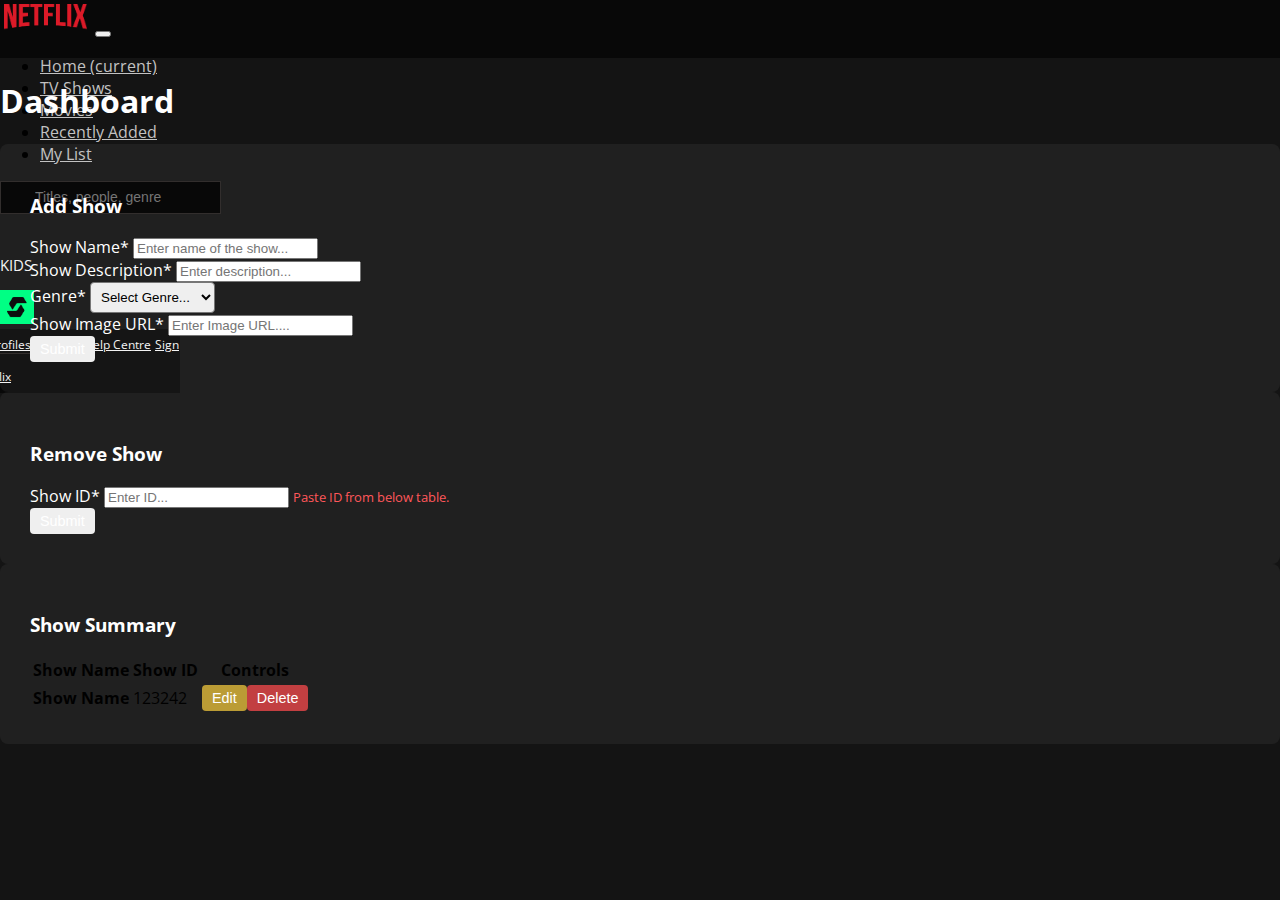
==== dashboard.html @ d253240d "Create dashboard.html" ====
<!DOCTYPE html>
<html lang="en">

<head>
    <title>Title</title>
    <!-- Required meta tags -->
    <meta charset="utf-8" />
    <meta name="viewport" content="width=device-width, initial-scale=1, shrink-to-fit=no" />

    <!-- Bootstrap CSS -->
    <link rel="stylesheet" href="https://cdn.jsdelivr.net/npm/bootstrap@4.5.3/dist/css/bootstrap.min.css"
        integrity="sha384-TX8t27EcRE3e/ihU7zmQxVncDAy5uIKz4rEkgIXeMed4M0jlfIDPvg6uqKI2xXr2" crossorigin="anonymous" />
    <link href="https://fonts.googleapis.com/css2?family=Open+Sans:wght@300;400;700&display=swap" rel="stylesheet" />
    <link rel="stylesheet" href="https://use.fontawesome.com/releases/v5.15.1/css/all.css"
        integrity="sha384-vp86vTRFVJgpjF9jiIGPEEqYqlDwgyBgEF109VFjmqGmIY/Y4HV4d3Gp2irVfcrp" crossorigin="anonymous" />
    <link rel="stylesheet" href="styles.css" />
    <script src="index.js"></script>
</head>

<body>
    <!--**************** NAVBAR SECTION ****************-->
    <nav class="navbar navbar-expand-lg darkGreyBG">
        <a class="navbar-brand" href="index.html"><img class="logo img-fluid" src="\assets\netflix-logo.png" /></a>
        <button class="navbar-toggler d-lg-none" type="button" data-toggle="collapse" data-target="#collapsibleNavId"
            aria-controls="collapsibleNavId" aria-expanded="false" aria-label="Toggle navigation">
            <span class="navbar-toggler-icon"></span>
        </button>
        <div class="collapse navbar-collapse" id="collapsibleNavId">
            <ul class="navbar-nav mr-auto mt-2 mt-lg-0">
                <li class="nav-item active">
                    <a class="nav-link" href="index.html">Home <span class="sr-only">(current)</span></a>
                </li>
                <li class="nav-item">
                    <a class="nav-link mx-1" href="#">TV Shows</a>
                </li>
                <li class="nav-item">
                    <a class="nav-link mx-1" href="#">Movies</a>
                </li>
                <li class="nav-item">
                    <a class="nav-link mx-1" href="#">Recently Added</a>
                </li>
                <li class="nav-item">
                    <a class="nav-link mx-1" href="#">My List</a>
                </li>
            </ul>
            <div id="search-bar" class="d-none">
                <i class="fas fa-search fa-search-input"></i>
                <input type="text" id="search-input" placeholder="Titles, people, genre" />
            </div>
            <li id="search-pre" class="nav-item search-icon d-flex">
                <a class="nav-link mx-1 px-2" href="#"><i class="fas fa-search"></i>
                </a>
            </li>
            <div class="my-2 my-lg-0 mr-0 dropdown-container">
                <li class="nav-item d-inline-block">
                    <p id="username" class="offWhiteTxt ml-3 my-auto d-inline-block">
                        KIDS
                    </p>
                    <a class="nav-link mx-1 px-2 d-inline-block d-none-i" href="#"><i class="fas fa-bell"></i>
                    </a>
                </li>
                <li class="nav-item dropdown d-inline-block">
                    <a class="nav-link dropdown-toggle px-0" href="#" id="dropdownId" data-toggle="dropdown"
                        aria-haspopup="true" aria-expanded="false"><img class="logo img-fluid ml-1 mr-1"
                            src="\assets\striveschool-logo.png" /></a>
                    <div class="dropdown-menu" aria-labelledby="dropdownId">
                        <a class="dropdown-item pb-1 nav-border-b pl-3" href="Profile.html">Manage Profiles</a>
                        <a class="dropdown-item font-weight-bold pb-1 pl-3" href="account.html">Account</a>
                        <a class="dropdown-item font-weight-bold pb-1 pl-3" href="#">Help Centre</a>
                        <a class="dropdown-item font-weight-bold pb-1 pl-3" href="#">Sign out of Netflix</a>
                    </div>
                </li>
            </div>
        </div>
    </nav>

    <section id="dashboard" class="pt-5">
        <div class="container">
            <h1 class="font-weight-bold">Dashboard</h1>
            <div class="row mt-5 mb-4">
                <div class="col-12 col-md-6 mb-4 mb-md-0">
                    <div class="dashboard-panel">
                        <h3 class="font-weight-bold mb-4">Add Show</h3>
                        <form id="add-show-form">
                            <div class="form-group">
                                <label for="inputShowName">Show Name*</label>
                                <input type="text" class="form-control" id="inputShowName" aria-describedby="showName"
                                    placeholder="Enter name of the show..." required>
                            </div>
                            <div class="form-group">
                                <label for="inputShowDescription">Show Description*</label>
                                <input type="text" class="form-control" id="inputShowDescription"
                                    aria-describedby="showDescription" placeholder="Enter description..." required>
                            </div>
                            <div class="form-group">
                                <label for="inputGenre" class="d-block">Genre*</label>
                                <select name="genres" id="inputGenre">
                                    <option value="Select Genre" disabled selected>Select Genre...</option>
                                    <option value="Drama">Drama</option>
                                    <option value="Science Fiction">Science Fiction</option>
                                    <option value="Action">Action</option>
                                </select>
                            </div>
                            <div class="form-group">
                                <label for="inputShowImageUrl">Show Image URL*</label>
                                <input type="text" class="form-control" id="inputShowImageUrl"
                                    aria-describedby="showImage" placeholder="Enter Image URL...." required>
                            </div>
                            <button type="submit" class="btn btn-primary mt-3">Submit</button>
                        </form>
                    </div>
                </div>
                <div class="col-12 col-md-6">
                    <div class="dashboard-panel">
                        <h3 class="font-weight-bold mb-4">Remove Show</h3>
                        <form id="add-show-form">
                            <div class="form-group">
                                <label for="inputShowName">Show ID*</label>
                                <input type="text" class="form-control mb-2" id="inputShowName"
                                    aria-describedby="showName" placeholder="Enter ID..." required>
                                <small>Paste ID from below table.</small>
                            </div>
                            <button type="submit" class="btn btn-danger mt-3">Submit</button>
                        </form>
                    </div>
                </div>
            </div>

            <div class="row">
                <div class="col-12">
                    <div class="dashboard-panel">
                        <h3 class="font-weight-bold mb-4">Show Summary</h3>
                        <table class="table table-dark">
                            <thead>
                                <tr>
                                    <th scope="col">Show Name</th>
                                    <th scope="col">Show ID</th>
                                    <th scope="col" class="text-center">Controls</th>
                                </tr>
                            </thead>
                            <tbody>
                                <tr>
                                    <th scope="row">Show Name</th>
                                    <td>123242</td>
                                    <td class="text-right"><button
                                            class="btn-edit d-inline-block mr-2">Edit</button><button
                                            class="btn-delete">Delete</button>
                                    </td>
                                </tr>



                            </tbody>
                    </div>
                </div>
            </div>
        </div>
    </section>




    <!-- Optional JavaScript -->
    <!-- jQuery first, then Popper.js, then Bootstrap JS -->
    <script src="https://code.jquery.com/jquery-3.5.1.slim.min.js"
        integrity="sha384-DfXdz2htPH0lsSSs5nCTpuj/zy4C+OGpamoFVy38MVBnE+IbbVYUew+OrCXaRkfj" crossorigin="anonymous">
    </script>
    <script src="https://cdn.jsdelivr.net/npm/popper.js@1.16.1/dist/umd/popper.min.js"
        integrity="sha384-9/reFTGAW83EW2RDu2S0VKaIzap3H66lZH81PoYlFhbGU+6BZp6G7niu735Sk7lN" crossorigin="anonymous">
    </script>
    <script src="https://cdn.jsdelivr.net/npm/bootstrap@4.5.3/dist/js/bootstrap.min.js"
        integrity="sha384-w1Q4orYjBQndcko6MimVbzY0tgp4pWB4lZ7lr30WKz0vr/aWKhXdBNmNb5D92v7s" crossorigin="anonymous">
    </script>
</body>

</html>
---- styles.css ----
/* COLOURS

OFF BLACK - #080808
OFF WHITE - #f3f3f3
GREY - #dfdfdf
LIGHT GREY - #9f9e9c
DARK GREY - #322e2d
BLUE - #3d70bf
RED - #e01214
BODY - #141414
FOOTER GREY - #818181

*/

body{
    padding: 0;
    margin: 0;
    background-color: #141414;
    font-family: "Open Sans", sans-serif;
}

a {
    color: #c2c2c2;
}

a:hover {
    color: #f3f3f3;
}

/* Navbar Styling */

.navbar {
    height: 58px;
}

.darkGreyBG {
    background-color: #080808;
}

.offWhiteTxt {
    color: #f3f3f3;
}

.logo {
    height: 34px;
}

.dropdown-menu {
    background-color: #080808;
    border-radius: 0px;
    margin-left: -60px;
}

.dropdown-item {
    color: #f3f3f3;
    font-size: 12px;
    line-height: 32px;
}

.dropdown-item:hover {
    background-color: #080808;
    color: #c2c2c2;
    text-decoration: underline;
}

.nav-border-b {
    border-bottom: 1px solid #322e2d;
}

.search-icon {
    font-size: 20px;
}

#search-input {
    padding: 8px 8px 8px 34px;
    background-color: #080808;
    border: 1px solid #322e2d;
    outline: none;
    color: #f3f3f3;
}

#search-input:focus {
    border: 1px solid #f3f3f3;
}

.fa-search-input {
    color: #f3f3f3;
    position: absolute;
    margin: 14px 0px 0px 10px;
}

#search-input::placeholder {
    font-size: 14px;
}

.dropdown-container {
    width: 180px;
}

#username {
    font-size: 15px;
    margin-top: 13px;
}

/*************************************************/

/* Homepage Styling */

h1, h2, h3{
    color: #fff;
}

.shows-row{
    overflow: scroll hidden;
    white-space: nowrap;
    padding: 6px 0px;
}

.show-wrapper{
    display: inline-block;
    position: relative;
    overflow: hidden;
}

.show-content{
    position: absolute;
    top: 50%;
    left: 0;
    right: 0;
    bottom: 0;
    background-color: rgba(0,0,0,0.8);
    opacity: 0;
    transform: translateY(100px);
    transition: transform 0.5s ease, opacity 0.25s ease;
}

.show-wrapper:hover .show-content{
    opacity: 1;
    transform: translateY(0);
}

.show-content p{
    color: #fff;
}

.show-content button{
    border:none;
    border-radius: 4px;
    background-color: #e01214;
    color: #fff;
    padding: 4px 10px;;
    letter-spacing: 1px;
    font-size: 0.8rem;
    transition: background-color 0.25s ease;
}

.show-content button:hover{
    background-color: #a80e10;
}

.show-content .fa-play{
    font-size: 0.7rem;
}

#main select{
    background: transparent;
    padding: 10px;
    color: #fff;
}

#main select:active{
    outline: none;
}

#main select:focus{
    outline: none;
}

#main select > option{
    background: #141414;
}

#main option:hover{
    background-color: transparent !important;
}

#main .btn-group button{
    background-color: transparent;
    border-radius: 0px;
    padding: 10px 25px;
}

#main .btn-group button:hover{
    border-color: rgba(255, 255, 255, 0.671);
    background-color: rgba(255,255,255,0.1);
}

/*************************************************/

/* Scrollbar Styling */

/* width */
::-webkit-scrollbar {
  width: 10px;
  height: 8px;
}

/* Track */
::-webkit-scrollbar-track {
  background: #141414;
}

/* Handle */
::-webkit-scrollbar-thumb {
  background: rgb(83, 83, 83);
  border-radius: 20px;
}

/* Handle on hover */
::-webkit-scrollbar-thumb:hover {
  background: rgb(163, 163, 163);
}

/*************************************************/


/* Dashboard Styles */

.dashboard-panel{
    background-color: #ffffff0e;
    border-radius: 8px;
    padding: 30px;
}

#dashboard select{
    padding: 6px;
    border-radius: 4px;
}

#dashboard label{
    color: #fff;
}

#dashboard small{
    color: #ff575a;
}

#dashboard table{
    background-color: transparent;
    margin: 0;
}

#dashboard button{
    border: none;
    color: #fff;
    padding: 5px 10px;
    border-radius: 4px;
    font-size: 0.9rem;
    transition: background-color 0.25s ease;
}

#dashboard .btn-edit{
    background-color: #bb9c35;
}

#dashboard .btn-edit:hover{
    background-color: #997c1e;
}


#dashboard .btn-delete{
    background-color: #c23f41;
}

#dashboard .btn-delete:hover{
    background-color: #a72b2d;
}

#dashboard .table td, .table th{
    vertical-align: middle;
}


/*************************************************/
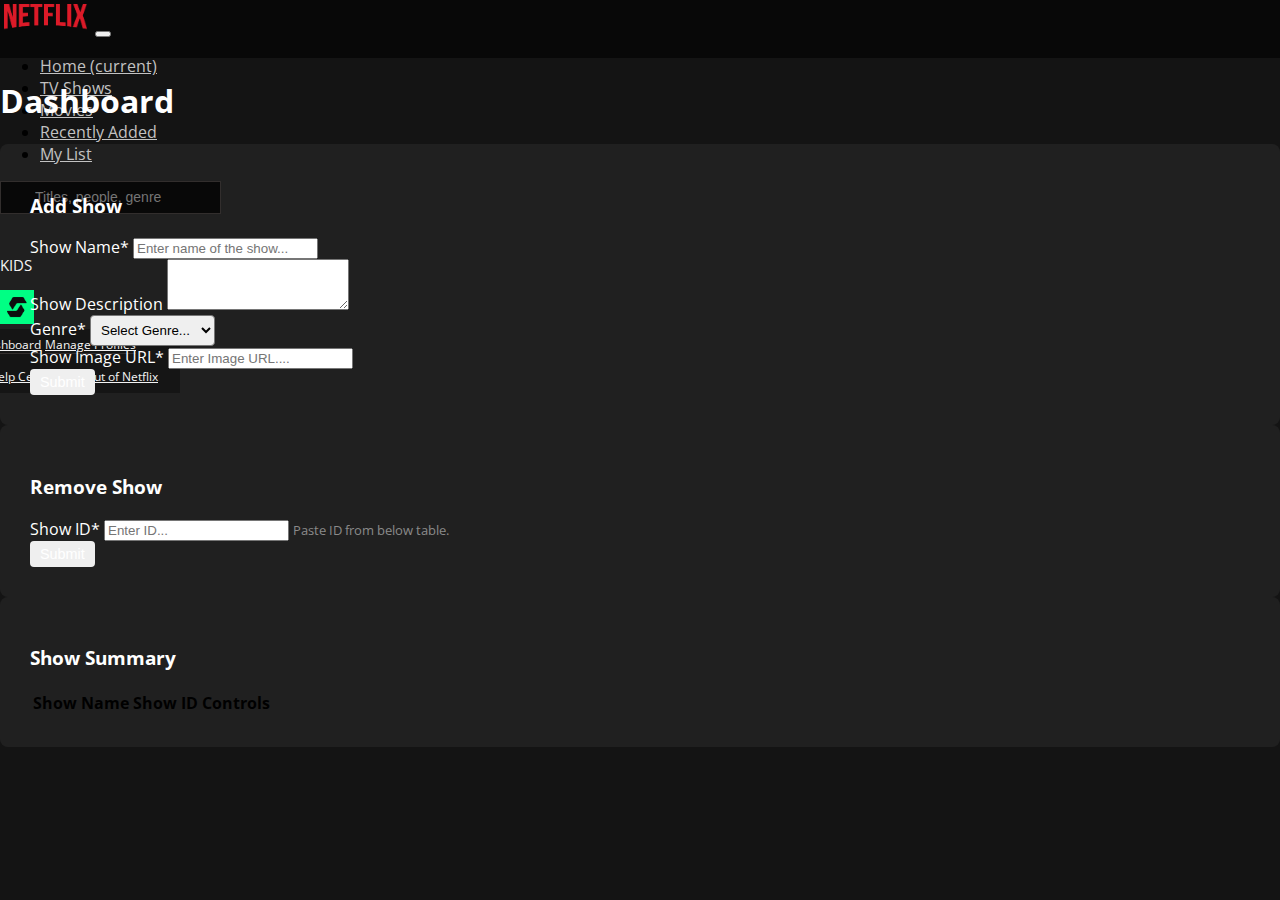
==== commit ea5d4a79: "Added functionality" ====
--- a/dashboard.html
+++ b/dashboard.html
@@ -6,7 +6,6 @@
     <!-- Required meta tags -->
     <meta charset="utf-8" />
     <meta name="viewport" content="width=device-width, initial-scale=1, shrink-to-fit=no" />
-
     <!-- Bootstrap CSS -->
     <link rel="stylesheet" href="https://cdn.jsdelivr.net/npm/bootstrap@4.5.3/dist/css/bootstrap.min.css"
         integrity="sha384-TX8t27EcRE3e/ihU7zmQxVncDAy5uIKz4rEkgIXeMed4M0jlfIDPvg6uqKI2xXr2" crossorigin="anonymous" />
@@ -53,9 +52,7 @@
             </li>
             <div class="my-2 my-lg-0 mr-0 dropdown-container">
                 <li class="nav-item d-inline-block">
-                    <p id="username" class="offWhiteTxt ml-3 my-auto d-inline-block">
-                        KIDS
-                    </p>
+                    <p id="username" class="offWhiteTxt ml-3 my-auto d-inline-block"> KIDS </p>
                     <a class="nav-link mx-1 px-2 d-inline-block d-none-i" href="#"><i class="fas fa-bell"></i>
                     </a>
                 </li>
@@ -64,6 +61,7 @@
                         aria-haspopup="true" aria-expanded="false"><img class="logo img-fluid ml-1 mr-1"
                             src="\assets\striveschool-logo.png" /></a>
                     <div class="dropdown-menu" aria-labelledby="dropdownId">
+                        <a class="dropdown-item pb-1 nav-border-b pl-3" href="Dashboard.html">Admin Dashboard</a>
                         <a class="dropdown-item pb-1 nav-border-b pl-3" href="Profile.html">Manage Profiles</a>
                         <a class="dropdown-item font-weight-bold pb-1 pl-3" href="account.html">Account</a>
                         <a class="dropdown-item font-weight-bold pb-1 pl-3" href="#">Help Centre</a>
@@ -73,7 +71,6 @@
             </div>
         </div>
     </nav>
-
     <section id="dashboard" class="pt-5">
         <div class="container">
             <h1 class="font-weight-bold">Dashboard</h1>
@@ -81,24 +78,23 @@
                 <div class="col-12 col-md-6 mb-4 mb-md-0">
                     <div class="dashboard-panel">
                         <h3 class="font-weight-bold mb-4">Add Show</h3>
-                        <form id="add-show-form">
+                        <form id="add-show-form" onsubmit="postNewShow(event)">
                             <div class="form-group">
                                 <label for="inputShowName">Show Name*</label>
                                 <input type="text" class="form-control" id="inputShowName" aria-describedby="showName"
                                     placeholder="Enter name of the show..." required>
                             </div>
                             <div class="form-group">
-                                <label for="inputShowDescription">Show Description*</label>
-                                <input type="text" class="form-control" id="inputShowDescription"
-                                    aria-describedby="showDescription" placeholder="Enter description..." required>
+                                <label for="inputShowDescription">Show Description</label>
+                                <textarea class="form-control" id="inputShowDescription" rows="3"></textarea>
                             </div>
                             <div class="form-group">
                                 <label for="inputGenre" class="d-block">Genre*</label>
-                                <select name="genres" id="inputGenre">
-                                    <option value="Select Genre" disabled selected>Select Genre...</option>
-                                    <option value="Drama">Drama</option>
-                                    <option value="Science Fiction">Science Fiction</option>
-                                    <option value="Action">Action</option>
+                                <select class="form-control w-50" name="genres" id="inputGenre">
+                                    <option disabled selected>Select Genre...</option>
+                                    <option>Drama</option>
+                                    <option>Science Fiction</option>
+                                    <option>Action</option>
                                 </select>
                             </div>
                             <div class="form-group">
@@ -113,11 +109,11 @@
                 <div class="col-12 col-md-6">
                     <div class="dashboard-panel">
                         <h3 class="font-weight-bold mb-4">Remove Show</h3>
-                        <form id="add-show-form">
+                        <form id="remove-show-form">
                             <div class="form-group">
-                                <label for="inputShowName">Show ID*</label>
-                                <input type="text" class="form-control mb-2" id="inputShowName"
-                                    aria-describedby="showName" placeholder="Enter ID..." required>
+                                <label for="inputShowID">Show ID*</label>
+                                <input type="text" class="form-control mb-2" id="inputShowID" aria-describedby="showID"
+                                    placeholder="Enter ID..." required>
                                 <small>Paste ID from below table.</small>
                             </div>
                             <button type="submit" class="btn btn-danger mt-3">Submit</button>
@@ -125,7 +121,6 @@
                     </div>
                 </div>
             </div>
-
             <div class="row">
                 <div class="col-12">
                     <div class="dashboard-panel">
@@ -135,32 +130,22 @@
                                 <tr>
                                     <th scope="col">Show Name</th>
                                     <th scope="col">Show ID</th>
-                                    <th scope="col" class="text-center">Controls</th>
+                                    <th scope="col" class="text-center">Controls </th>
                                 </tr>
                             </thead>
-                            <tbody>
-                                <tr>
-                                    <th scope="row">Show Name</th>
-                                    <td>123242</td>
-                                    <td class="text-right"><button
-                                            class="btn-edit d-inline-block mr-2">Edit</button><button
-                                            class="btn-delete">Delete</button>
-                                    </td>
-                                </tr>
-
-
-
+                            <tbody id="summary-table-body">
+                                <!-- Generate content here -->
                             </tbody>
                     </div>
                 </div>
             </div>
         </div>
     </section>
+    <!-- Optional JavaScript -->
+    <script>
+        window.onload = startDashboard();
 
-
-
-
-    <!-- Optional JavaScript -->
+    </script>
     <!-- jQuery first, then Popper.js, then Bootstrap JS -->
     <script src="https://code.jquery.com/jquery-3.5.1.slim.min.js"
         integrity="sha384-DfXdz2htPH0lsSSs5nCTpuj/zy4C+OGpamoFVy38MVBnE+IbbVYUew+OrCXaRkfj" crossorigin="anonymous">
--- a/styles.css
+++ b/styles.css
@@ -12,187 +12,189 @@
 
 */
 
-body{
-    padding: 0;
-    margin: 0;
-    background-color: #141414;
-    font-family: "Open Sans", sans-serif;
+body {
+  padding: 0;
+  margin: 0;
+  background-color: #141414;
+  font-family: "Open Sans", sans-serif;
 }
 
 a {
-    color: #c2c2c2;
+  color: #c2c2c2;
 }
 
 a:hover {
-    color: #f3f3f3;
+  color: #f3f3f3;
 }
 
 /* Navbar Styling */
 
 .navbar {
-    height: 58px;
+  height: 58px;
 }
 
 .darkGreyBG {
-    background-color: #080808;
+  background-color: #080808;
 }
 
 .offWhiteTxt {
-    color: #f3f3f3;
+  color: #f3f3f3;
 }
 
 .logo {
-    height: 34px;
+  height: 34px;
 }
 
 .dropdown-menu {
-    background-color: #080808;
-    border-radius: 0px;
-    margin-left: -60px;
+  background-color: #080808;
+  border-radius: 0px;
+  margin-left: -60px;
 }
 
 .dropdown-item {
-    color: #f3f3f3;
-    font-size: 12px;
-    line-height: 32px;
+  color: #f3f3f3;
+  font-size: 12px;
+  line-height: 32px;
 }
 
 .dropdown-item:hover {
-    background-color: #080808;
-    color: #c2c2c2;
-    text-decoration: underline;
+  background-color: #080808;
+  color: #c2c2c2;
+  text-decoration: underline;
 }
 
 .nav-border-b {
-    border-bottom: 1px solid #322e2d;
+  border-bottom: 1px solid #322e2d;
 }
 
 .search-icon {
-    font-size: 20px;
+  font-size: 20px;
 }
 
 #search-input {
-    padding: 8px 8px 8px 34px;
-    background-color: #080808;
-    border: 1px solid #322e2d;
-    outline: none;
-    color: #f3f3f3;
+  padding: 8px 8px 8px 34px;
+  background-color: #080808;
+  border: 1px solid #322e2d;
+  outline: none;
+  color: #f3f3f3;
 }
 
 #search-input:focus {
-    border: 1px solid #f3f3f3;
+  border: 1px solid #f3f3f3;
 }
 
 .fa-search-input {
-    color: #f3f3f3;
-    position: absolute;
-    margin: 14px 0px 0px 10px;
+  color: #f3f3f3;
+  position: absolute;
+  margin: 14px 0px 0px 10px;
 }
 
 #search-input::placeholder {
-    font-size: 14px;
+  font-size: 14px;
 }
 
 .dropdown-container {
-    width: 180px;
+  width: 180px;
 }
 
 #username {
-    font-size: 15px;
-    margin-top: 13px;
+  font-size: 15px;
+  margin-top: 13px;
 }
 
 /*************************************************/
 
 /* Homepage Styling */
 
-h1, h2, h3{
-    color: #fff;
-}
-
-.shows-row{
-    overflow: scroll hidden;
-    white-space: nowrap;
-    padding: 6px 0px;
-}
-
-.show-wrapper{
-    display: inline-block;
-    position: relative;
-    overflow: hidden;
-}
-
-.show-content{
-    position: absolute;
-    top: 50%;
-    left: 0;
-    right: 0;
-    bottom: 0;
-    background-color: rgba(0,0,0,0.8);
-    opacity: 0;
-    transform: translateY(100px);
-    transition: transform 0.5s ease, opacity 0.25s ease;
-}
-
-.show-wrapper:hover .show-content{
-    opacity: 1;
-    transform: translateY(0);
-}
-
-.show-content p{
-    color: #fff;
-}
-
-.show-content button{
-    border:none;
-    border-radius: 4px;
-    background-color: #e01214;
-    color: #fff;
-    padding: 4px 10px;;
-    letter-spacing: 1px;
-    font-size: 0.8rem;
-    transition: background-color 0.25s ease;
-}
-
-.show-content button:hover{
-    background-color: #a80e10;
-}
-
-.show-content .fa-play{
-    font-size: 0.7rem;
-}
-
-#main select{
-    background: transparent;
-    padding: 10px;
-    color: #fff;
-}
-
-#main select:active{
-    outline: none;
-}
-
-#main select:focus{
-    outline: none;
-}
-
-#main select > option{
-    background: #141414;
-}
-
-#main option:hover{
-    background-color: transparent !important;
-}
-
-#main .btn-group button{
-    background-color: transparent;
-    border-radius: 0px;
-    padding: 10px 25px;
-}
-
-#main .btn-group button:hover{
-    border-color: rgba(255, 255, 255, 0.671);
-    background-color: rgba(255,255,255,0.1);
+h1,
+h2,
+h3 {
+  color: #fff;
+}
+
+.shows-row {
+  overflow: scroll hidden;
+  white-space: nowrap;
+  padding: 6px 0px;
+}
+
+.show-wrapper {
+  display: inline-block;
+  position: relative;
+  overflow: hidden;
+}
+
+.show-content {
+  position: absolute;
+  top: 60%;
+  left: 0;
+  right: 0;
+  bottom: 0;
+  background-color: rgba(0, 0, 0, 0.8);
+  opacity: 0;
+  transform: translateY(100px);
+  transition: transform 0.5s ease, opacity 0.25s ease;
+}
+
+.show-wrapper:hover .show-content {
+  opacity: 1;
+  transform: translateY(0);
+}
+
+.show-content p {
+  color: #fff;
+}
+
+.show-content button {
+  border: none;
+  border-radius: 4px;
+  background-color: #e01214;
+  color: #fff;
+  padding: 4px 10px;
+  letter-spacing: 1px;
+  font-size: 0.8rem;
+  transition: background-color 0.25s ease;
+}
+
+.show-content button:hover {
+  background-color: #a80e10;
+}
+
+.show-content .fa-play {
+  font-size: 0.7rem;
+}
+
+#main select {
+  background: transparent;
+  padding: 10px;
+  color: #fff;
+}
+
+#main select:active {
+  outline: none;
+}
+
+#main select:focus {
+  outline: none;
+}
+
+#main select > option {
+  background: #141414;
+}
+
+#main option:hover {
+  background-color: transparent !important;
+}
+
+#main .btn-group button {
+  background-color: transparent;
+  border-radius: 0px;
+  padding: 10px 25px;
+}
+
+#main .btn-group button:hover {
+  border-color: rgba(255, 255, 255, 0.671);
+  background-color: rgba(255, 255, 255, 0.1);
 }
 
 /*************************************************/
@@ -223,62 +225,60 @@
 
 /*************************************************/
 
-
 /* Dashboard Styles */
 
-.dashboard-panel{
-    background-color: #ffffff0e;
-    border-radius: 8px;
-    padding: 30px;
-}
-
-#dashboard select{
-    padding: 6px;
-    border-radius: 4px;
-}
-
-#dashboard label{
-    color: #fff;
-}
-
-#dashboard small{
-    color: #ff575a;
-}
-
-#dashboard table{
-    background-color: transparent;
-    margin: 0;
-}
-
-#dashboard button{
-    border: none;
-    color: #fff;
-    padding: 5px 10px;
-    border-radius: 4px;
-    font-size: 0.9rem;
-    transition: background-color 0.25s ease;
-}
-
-#dashboard .btn-edit{
-    background-color: #bb9c35;
-}
-
-#dashboard .btn-edit:hover{
-    background-color: #997c1e;
-}
-
-
-#dashboard .btn-delete{
-    background-color: #c23f41;
-}
-
-#dashboard .btn-delete:hover{
-    background-color: #a72b2d;
-}
-
-#dashboard .table td, .table th{
-    vertical-align: middle;
-}
-
-
-/*************************************************/
+.dashboard-panel {
+  background-color: #ffffff0e;
+  border-radius: 8px;
+  padding: 30px;
+}
+
+#dashboard select {
+  padding: 6px;
+  border-radius: 4px;
+}
+
+#dashboard label {
+  color: #fff;
+}
+
+#dashboard small {
+  color: #8a8a8a;
+}
+
+#dashboard table {
+  background-color: transparent;
+  margin: 0;
+}
+
+#dashboard button {
+  border: none;
+  color: #fff;
+  padding: 5px 10px;
+  border-radius: 4px;
+  font-size: 0.9rem;
+  transition: background-color 0.25s ease;
+}
+
+#dashboard .btn-edit {
+  background-color: #bb9c35;
+}
+
+#dashboard .btn-edit:hover {
+  background-color: #997c1e;
+}
+
+#dashboard .btn-delete {
+  background-color: #c23f41;
+}
+
+#dashboard .btn-delete:hover {
+  background-color: #a72b2d;
+}
+
+#dashboard .table td,
+.table th {
+  vertical-align: middle;
+}
+
+/*************************************************/
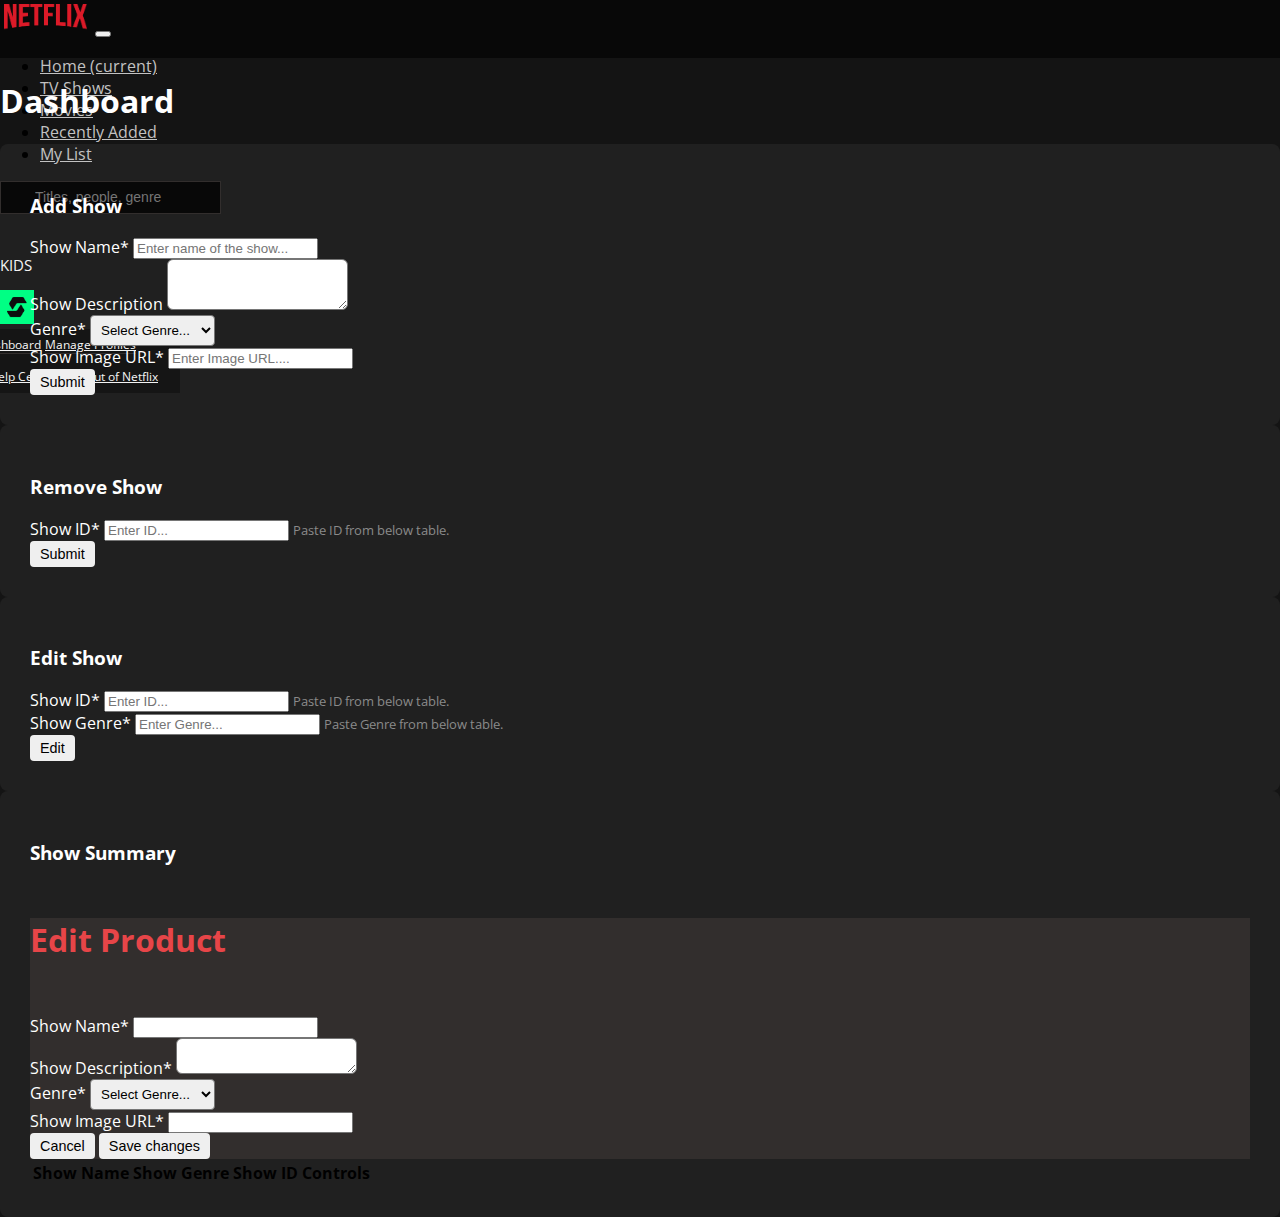
==== commit c6c64c24: "Added functionality" ====
--- a/dashboard.html
+++ b/dashboard.html
@@ -76,7 +76,7 @@
             <h1 class="font-weight-bold">Dashboard</h1>
             <div class="row mt-5 mb-4">
                 <div class="col-12 col-md-6 mb-4 mb-md-0">
-                    <div class="dashboard-panel">
+                    <div class="dashboard-panel full-height">
                         <h3 class="font-weight-bold mb-4">Add Show</h3>
                         <form id="add-show-form" onsubmit="postNewShow(event)">
                             <div class="form-group">
@@ -107,9 +107,9 @@
                     </div>
                 </div>
                 <div class="col-12 col-md-6">
-                    <div class="dashboard-panel">
+                    <div class="dashboard-panel mb-4">
                         <h3 class="font-weight-bold mb-4">Remove Show</h3>
-                        <form id="remove-show-form">
+                        <form id="remove-show-form" onsubmit="deleteShow(event)">
                             <div class="form-group">
                                 <label for="inputShowID">Show ID*</label>
                                 <input type="text" class="form-control mb-2" id="inputShowID" aria-describedby="showID"
@@ -117,6 +117,25 @@
                                 <small>Paste ID from below table.</small>
                             </div>
                             <button type="submit" class="btn btn-danger mt-3">Submit</button>
+                        </form>
+                    </div>
+                    <div class="dashboard-panel">
+                        <h3 class="font-weight-bold mb-4">Edit Show</h3>
+                        <form id="edit-show-form">
+                            <div class="form-group">
+                                <label for="inputShowID-edit">Show ID*</label>
+                                <input type="text" class="form-control mb-2" id="inputShowID-edit"
+                                    aria-describedby="showID" placeholder="Enter ID..." required>
+                                <small>Paste ID from below table.</small>
+                            </div>
+                            <div class="form-group">
+                                <label for="inputShowGenre-edit">Show Genre*</label>
+                                <input type="text" class="form-control mb-2" id="inputShowGenre-edit"
+                                    aria-describedby="showGenre" placeholder="Enter Genre..." required>
+                                <small>Paste Genre from below table.</small>
+                            </div>
+                            <button id="edit-btn" type="submit" class="btn btn-warning mt-3"
+                                onclick="loadModal(event)">Edit</button>
                         </form>
                     </div>
                 </div>
@@ -129,6 +148,7 @@
                             <thead>
                                 <tr>
                                     <th scope="col">Show Name</th>
+                                    <th scope="col">Show Genre</th>
                                     <th scope="col">Show ID</th>
                                     <th scope="col" class="text-center">Controls </th>
                                 </tr>
@@ -141,6 +161,49 @@
             </div>
         </div>
     </section>
+    <!-- Modal -->
+    <div class="modal fade" id="exampleModal" tabindex="-1" aria-labelledby="exampleModalLabel" aria-hidden="true">
+        <div class="modal-dialog modal-dialog-centered">
+            <div class="modal-content">
+                <div class="modal-header">
+                    <h5 class="modal-title" id="exampleModalLabel">Edit Product</h5>
+                    </button>
+                </div>
+                <div class="modal-body">
+                    <form id="add-product-form">
+                        <div class="form-group">
+                            <label for="modal-show-name">Show Name*</label>
+                            <input type="text" class="form-control" id="modal-show-name" aria-describedby="showName"
+                                required />
+                        </div>
+                        <div class="form-group">
+                            <label for="modal-show-description">Show Description*</label>
+                            <textarea type="textarea" class="d-block w-100" id="modal-show-description"
+                                required></textarea>
+                        </div>
+                        <div class="form-group">
+                            <label for="modal-show-genre" class="d-block">Genre*</label>
+                            <select class="form-control w-50" name="genres" id="modal-show-genre">
+                                <option disabled selected>Select Genre...</option>
+                                <option>Drama</option>
+                                <option>Science Fiction</option>
+                                <option>Action</option>
+                            </select>
+                        </div>
+                        <div class="form-group">
+                            <label for="modal-product-img">Show Image URL*</label>
+                            <input type="text" class="form-control" id="modal-show-img" aria-describedby="showImage"
+                                required />
+                        </div>
+                    </form>
+                </div>
+                <div class="modal-footer">
+                    <button type="button" class="btn btn-secondary" data-dismiss="modal"> Cancel </button>
+                    <button id="save-changes" type="button" class="btn btn-danger">Save changes</button>
+                </div>
+            </div>
+        </div>
+    </div>
     <!-- Optional JavaScript -->
     <script>
         window.onload = startDashboard();
--- a/styles.css
+++ b/styles.css
@@ -233,6 +233,10 @@
   padding: 30px;
 }
 
+.dashboard-panel.full-height {
+  height: 100%;
+}
+
 #dashboard select {
   padding: 6px;
   border-radius: 4px;
@@ -253,32 +257,36 @@
 
 #dashboard button {
   border: none;
-  color: #fff;
   padding: 5px 10px;
   border-radius: 4px;
   font-size: 0.9rem;
   transition: background-color 0.25s ease;
 }
 
-#dashboard .btn-edit {
-  background-color: #bb9c35;
-}
-
-#dashboard .btn-edit:hover {
-  background-color: #997c1e;
-}
-
-#dashboard .btn-delete {
-  background-color: #c23f41;
-}
-
-#dashboard .btn-delete:hover {
-  background-color: #a72b2d;
-}
-
 #dashboard .table td,
 .table th {
   vertical-align: middle;
 }
 
-/*************************************************/
+#dashboard .modal-content {
+  background-color: #322e2d;
+}
+
+#dashboard .modal-header {
+  border: none;
+  color: #e74548;
+}
+
+#dashboard .modal-title {
+  font-size: 2rem;
+}
+
+#dashboard .modal-footer {
+  border: none;
+}
+
+#dashboard textarea {
+  border-radius: 6px;
+}
+
+/*************************************************/
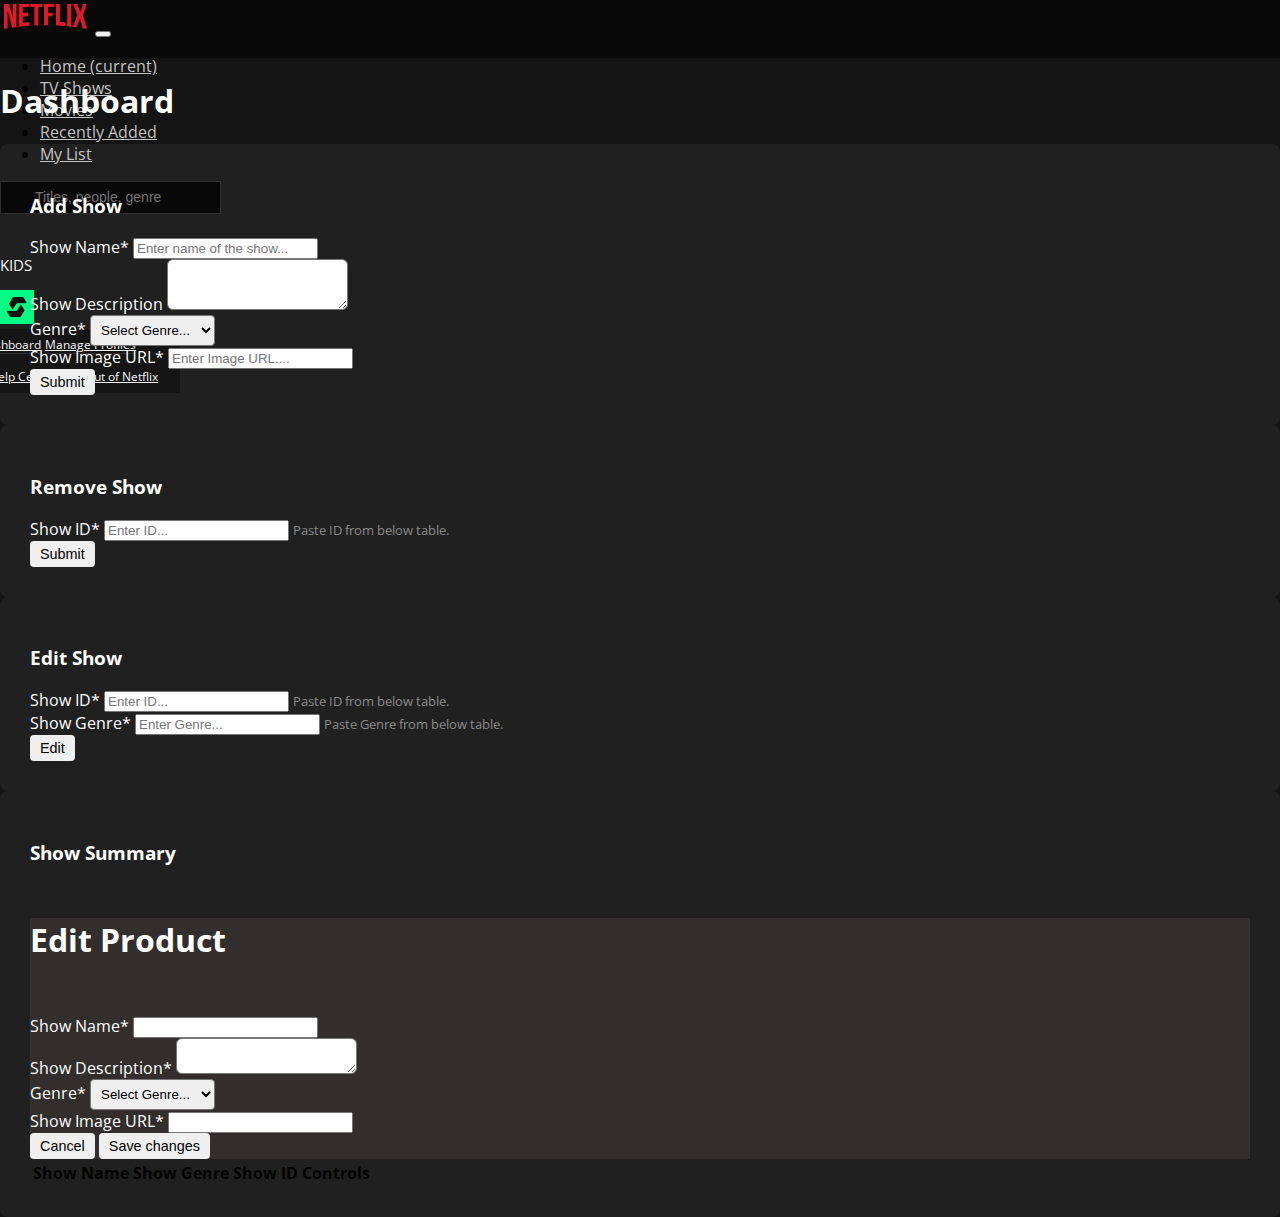
==== commit 79583e7d: "Added functionality" ====
--- a/dashboard.html
+++ b/dashboard.html
@@ -71,7 +71,7 @@
             </div>
         </div>
     </nav>
-    <section id="dashboard" class="pt-5">
+    <section id="dashboard" class="py-5 mb-5">
         <div class="container">
             <h1 class="font-weight-bold">Dashboard</h1>
             <div class="row mt-5 mb-4">
--- a/styles.css
+++ b/styles.css
@@ -108,7 +108,10 @@
 
 h1,
 h2,
-h3 {
+h3,
+h4,
+h5,
+h6 {
   color: #fff;
 }
 
@@ -121,17 +124,17 @@
 .show-wrapper {
   display: inline-block;
   position: relative;
-  overflow: hidden;
 }
 
 .show-content {
   position: absolute;
-  top: 60%;
+  top: 0;
   left: 0;
   right: 0;
   bottom: 0;
   background-color: rgba(0, 0, 0, 0.8);
   opacity: 0;
+
   transform: translateY(100px);
   transition: transform 0.5s ease, opacity 0.25s ease;
 }
@@ -142,7 +145,14 @@
 }
 
 .show-content p {
-  color: #fff;
+  color: rgb(148, 148, 148);
+  font-size: 0.8rem;
+  width: 100%;
+  overflow: hidden;
+  white-space: nowrap;
+  text-overflow: ellipsis;
+  padding-bottom: 10px;
+  padding-right: 20px;
 }
 
 .show-content button {
@@ -290,3 +300,61 @@
 }
 
 /*************************************************/
+
+/* Footer Styles */
+
+footer {
+  width: 100%;
+  background-color: #121212;
+  padding: 50px 50px 40px 50px;
+}
+
+footer p {
+  color: rgba(255, 255, 255, 0.3);
+  font-size: 0.8rem;
+  margin: 0;
+}
+
+footer ul {
+  list-style-type: none;
+  padding: 0;
+}
+
+footer ul li {
+  padding: 6px 0px;
+}
+
+footer ul li a {
+  color: rgba(255, 255, 255, 0.4);
+  transition: color 0.25s ease;
+}
+
+footer ul li a:hover {
+  text-decoration: none;
+  color: rgba(255, 255, 255, 0.6);
+}
+
+footer button {
+  border: 1px solid rgba(255, 255, 255, 0.4);
+  color: rgba(255, 255, 255, 0.4);
+  background-color: transparent;
+  transition: color 0.25s ease, border 0.25s ease;
+}
+
+footer button:hover {
+  border: 1px solid rgba(255, 255, 255, 0.6);
+  color: rgba(255, 255, 255, 0.6);
+}
+
+footer i {
+  color: rgba(255, 255, 255, 0.4);
+  margin-right: 20px;
+  font-size: 1.6rem;
+  transition: color 0.25s ease;
+}
+
+footer i:hover {
+  color: rgba(255, 255, 255, 0.6);
+}
+
+/*************************************************/
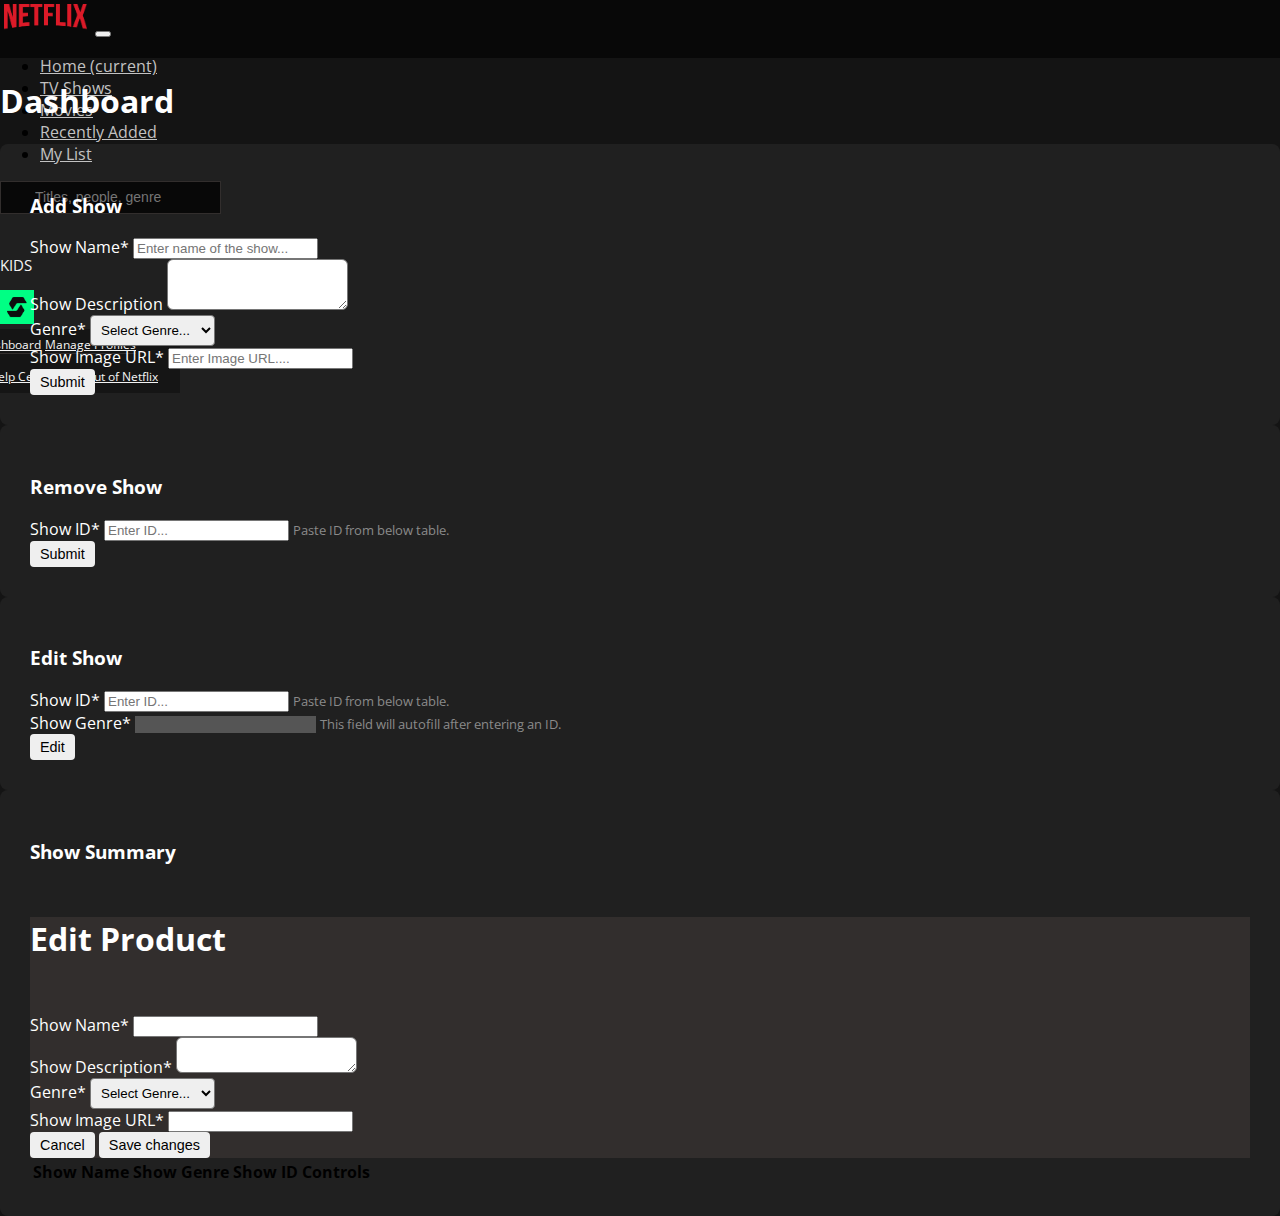
==== commit a945ca1b: "Added functionality" ====
--- a/dashboard.html
+++ b/dashboard.html
@@ -125,14 +125,14 @@
                             <div class="form-group">
                                 <label for="inputShowID-edit">Show ID*</label>
                                 <input type="text" class="form-control mb-2" id="inputShowID-edit"
-                                    aria-describedby="showID" placeholder="Enter ID..." required>
+                                    aria-describedby="showID" placeholder="Enter ID..." onchange="findGenre()" required>
                                 <small>Paste ID from below table.</small>
                             </div>
                             <div class="form-group">
                                 <label for="inputShowGenre-edit">Show Genre*</label>
                                 <input type="text" class="form-control mb-2" id="inputShowGenre-edit"
-                                    aria-describedby="showGenre" placeholder="Enter Genre..." required>
-                                <small>Paste Genre from below table.</small>
+                                    aria-describedby="showGenre" required disabled>
+                                <small>This field will autofill after entering an ID.</small>
                             </div>
                             <button id="edit-btn" type="submit" class="btn btn-warning mt-3"
                                 onclick="loadModal(event)">Edit</button>
--- a/styles.css
+++ b/styles.css
@@ -299,6 +299,12 @@
   border-radius: 6px;
 }
 
+#dashboard input:disabled {
+  background-color: rgb(85, 85, 85);
+  color: #141414;
+  border: none;
+}
+
 /*************************************************/
 
 /* Footer Styles */
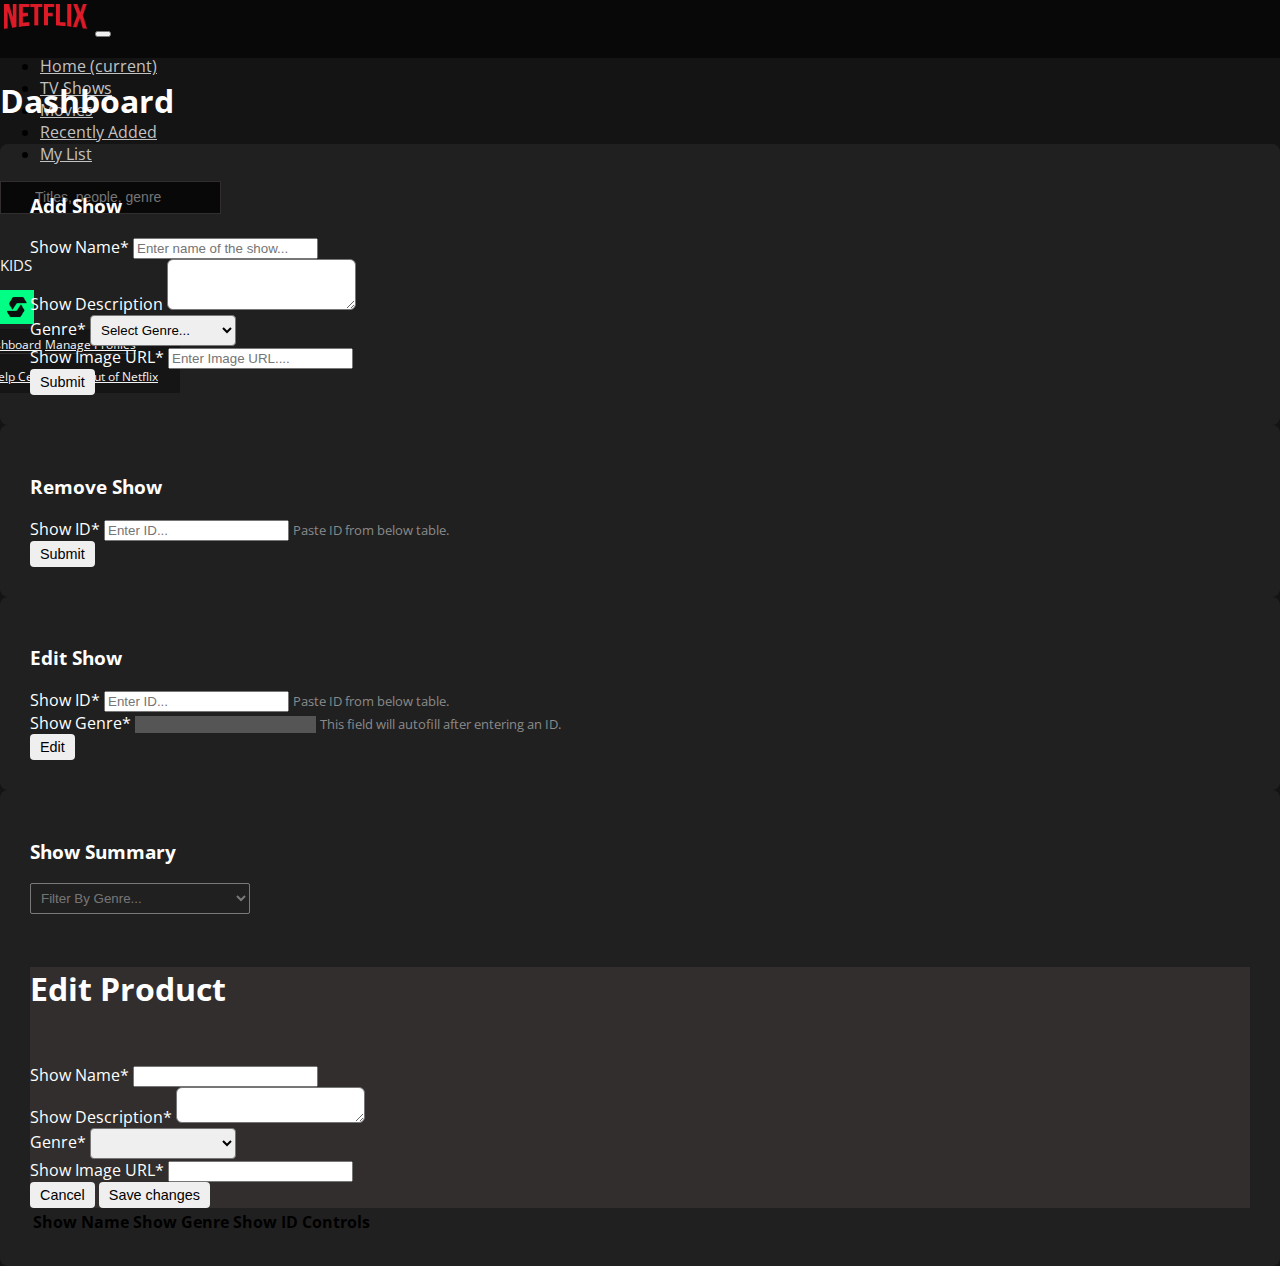
==== commit 4441b485: "Added functionality" ====
--- a/dashboard.html
+++ b/dashboard.html
@@ -91,10 +91,23 @@
                             <div class="form-group">
                                 <label for="inputGenre" class="d-block">Genre*</label>
                                 <select class="form-control w-50" name="genres" id="inputGenre">
-                                    <option disabled selected>Select Genre...</option>
+                                    <option value="" disabled selected>Select Genre...</option>
+                                    <option>Action</option>
+                                    <option>Action-Comedy</option>
+                                    <option>Adventure</option>
+                                    <option>Animation</option>
+                                    <option>Anime</option>
+                                    <option>Comedy</option>
+                                    <option>Comedy-Romance</option>
+                                    <option>Crime</option>
                                     <option>Drama</option>
-                                    <option>Science Fiction</option>
-                                    <option>Action</option>
+                                    <option>Fantasy</option>
+                                    <option>Horror</option>
+                                    <option>Mystery</option>
+                                    <option>Romance</option>
+                                    <option>Sci-Fi</option>
+                                    <option>Superhero</option>
+                                    <option>Thriller</option>
                                 </select>
                             </div>
                             <div class="form-group">
@@ -121,7 +134,7 @@
                     </div>
                     <div class="dashboard-panel">
                         <h3 class="font-weight-bold mb-4">Edit Show</h3>
-                        <form id="edit-show-form">
+                        <form id="edit-show-form" onsubmit="editShow(event)">
                             <div class="form-group">
                                 <label for="inputShowID-edit">Show ID*</label>
                                 <input type="text" class="form-control mb-2" id="inputShowID-edit"
@@ -134,8 +147,7 @@
                                     aria-describedby="showGenre" required disabled>
                                 <small>This field will autofill after entering an ID.</small>
                             </div>
-                            <button id="edit-btn" type="submit" class="btn btn-warning mt-3"
-                                onclick="loadModal(event)">Edit</button>
+                            <button id="edit-btn" type="submit" class="btn btn-warning mt-3">Edit</button>
                         </form>
                     </div>
                 </div>
@@ -143,7 +155,28 @@
             <div class="row">
                 <div class="col-12">
                     <div class="dashboard-panel">
-                        <h3 class="font-weight-bold mb-4">Show Summary</h3>
+                        <h3 class="font-weight-bold d-inline-block mr-4 mb-4">Show Summary</h3>
+                        <select class="form-control filter-select d-inline-block" name="genres-filter"
+                            id="filterBy-genre" onchange="filterTable()">
+                            <option value="" disabled selected>Filter By Genre...</option>
+                            <option>All Movies</option>
+                            <option>Action</option>
+                            <option>Action-Comedy</option>
+                            <option>Adventure</option>
+                            <option>Animation</option>
+                            <option>Anime</option>
+                            <option>Comedy</option>
+                            <option>Comedy-Romance</option>
+                            <option>Crime</option>
+                            <option>Drama</option>
+                            <option>Fantasy</option>
+                            <option>Horror</option>
+                            <option>Mystery</option>
+                            <option>Romance</option>
+                            <option>Sci-Fi</option>
+                            <option>Superhero</option>
+                            <option>Thriller</option>
+                        </select>
                         <table class="table table-dark">
                             <thead>
                                 <tr>
@@ -185,9 +218,22 @@
                             <label for="modal-show-genre" class="d-block">Genre*</label>
                             <select class="form-control w-50" name="genres" id="modal-show-genre">
                                 <option disabled selected>Select Genre...</option>
+                                <option>Action</option>
+                                <option>Action-Comedy</option>
+                                <option>Adventure</option>
+                                <option>Animation</option>
+                                <option>Anime</option>
+                                <option>Comedy</option>
+                                <option>Comedy-Romance</option>
+                                <option>Crime</option>
                                 <option>Drama</option>
-                                <option>Science Fiction</option>
-                                <option>Action</option>
+                                <option>Fantasy</option>
+                                <option>Horror</option>
+                                <option>Mystery</option>
+                                <option>Romance</option>
+                                <option>Sci-Fi</option>
+                                <option>Superhero</option>
+                                <option>Thriller</option>
                             </select>
                         </div>
                         <div class="form-group">
@@ -198,7 +244,8 @@
                     </form>
                 </div>
                 <div class="modal-footer">
-                    <button type="button" class="btn btn-secondary" data-dismiss="modal"> Cancel </button>
+                    <button type="button" class="btn btn-secondary" data-dismiss="modal" onclick="resetAllFields()">
+                        Cancel </button>
                     <button id="save-changes" type="button" class="btn btn-danger">Save changes</button>
                 </div>
             </div>
--- a/styles.css
+++ b/styles.css
@@ -124,6 +124,10 @@
 .show-wrapper {
   display: inline-block;
   position: relative;
+  overflow: hidden;
+  width: 300px;
+  height: 200px;
+  border-radius: 4px;
 }
 
 .show-content {
@@ -134,9 +138,14 @@
   bottom: 0;
   background-color: rgba(0, 0, 0, 0.8);
   opacity: 0;
-
   transform: translateY(100px);
-  transition: transform 0.5s ease, opacity 0.25s ease;
+  transition: transform 0.35s ease, opacity 0.25s ease;
+}
+
+.show-img {
+  width: 100%;
+  position: relative;
+  top: -50%;
 }
 
 .show-wrapper:hover .show-content {
@@ -151,8 +160,11 @@
   overflow: hidden;
   white-space: nowrap;
   text-overflow: ellipsis;
+  display: -webkit-box;
+  -webkit-line-clamp: 3;
+  -webkit-box-orient: vertical;
+  overflow: hidden;
   padding-bottom: 10px;
-  padding-right: 20px;
 }
 
 .show-content button {
@@ -207,6 +219,16 @@
   background-color: rgba(255, 255, 255, 0.1);
 }
 
+@media (min-width: 1200px) {
+  #main .container,
+  #main .container-lg,
+  #main .container-md,
+  #main .container-sm,
+  #main .container-xl {
+    max-width: 1400px !important;
+  }
+}
+
 /*************************************************/
 
 /* Scrollbar Styling */
@@ -297,12 +319,31 @@
 
 #dashboard textarea {
   border-radius: 6px;
+  padding-left: 10px;
 }
 
 #dashboard input:disabled {
   background-color: rgb(85, 85, 85);
   color: #141414;
   border: none;
+}
+
+#dashboard .filter-select {
+  border-radius: 2px;
+  background-color: transparent;
+  border: 1px solid rgba(255, 255, 255, 0.4);
+  color: rgba(255, 255, 255, 0.4);
+  transition: border 0.25s ease, color 0.25s ease;
+  width: 18%;
+}
+
+#dashboard .filter-select:hover {
+  border: 1px solid rgba(255, 255, 255, 0.6);
+  color: rgba(255, 255, 255, 0.6);
+}
+
+#dashboard .filter-select option {
+  color: #322e2d;
 }
 
 /*************************************************/
